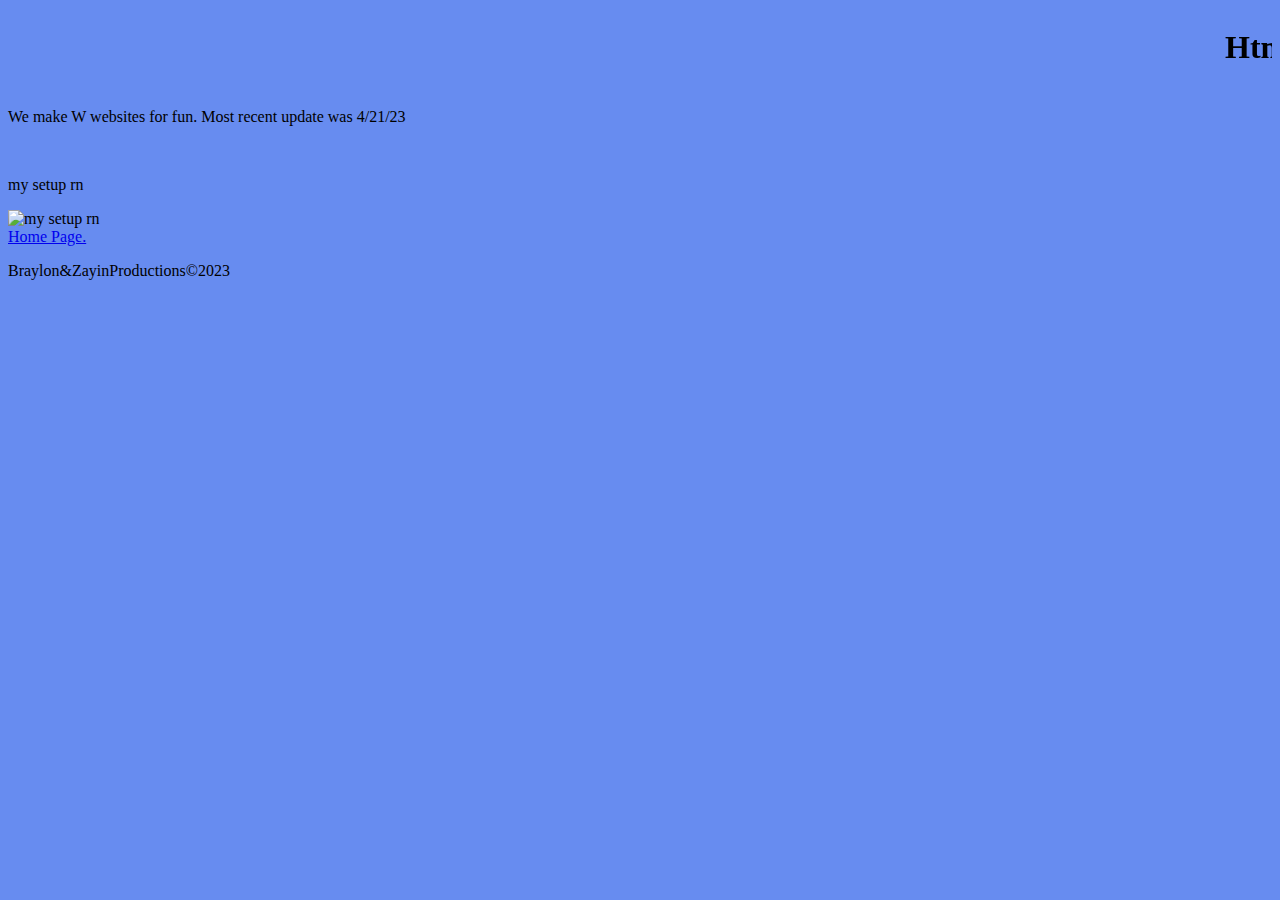
==== more.html @ 1ca8b208 "Add files via upload" ====
<!DOCTYPE html>
<head>
	<title>More</title>
    <style>
    body {
      background-color: rgb(103, 140, 240)
    } 
    </style>
</head>
   <body>
   <center><marquee><h1>Html on God</h1></marquee></center>
   <p>We make W websites for fun. Most recent update was 4/21/23</p>
   <br>
    <p>my setup rn</p>
   <img src="https://s.yimg.com/uu/api/res/1.2/5IXoCFDqM1U.JHCwvfRESg--~B/Zmk9ZmlsbDtoPTY1Njt3PTg3NTthcHBpZD15dGFjaHlvbg--/https://www.blogcdn.com/www.engadget.com/media/2008/09/toasterjpeg2.jpg.cf.webp" alt ="my setup rn" width="300" 
     height="200" /> 
     <br>
     <a href="index.html">Home Page.</a>
   <p>Braylon&ZayinProductions©2023</p>
  </body>
</html>
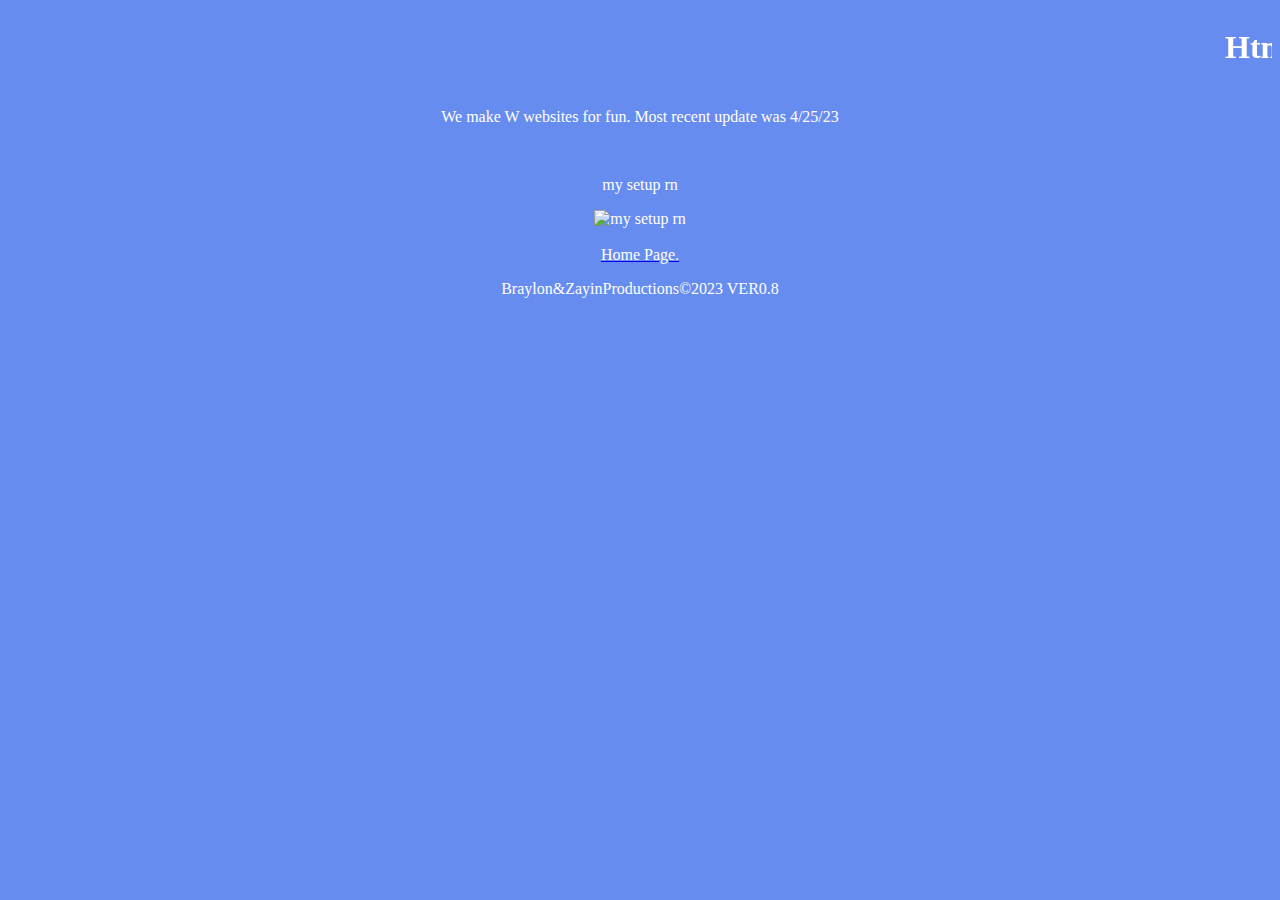
==== commit 39931b7b: "Updated More.html" ====
--- a/more.html
+++ b/more.html
@@ -3,19 +3,23 @@
 	<title>More</title>
     <style>
     body {
+      background-image: url('https://live-production.wcms.abc-cdn.net.au/8393f16b3a14cd32d0d5d75c1c05d56b?impolicy=wcms_crop_resize&cropH=1080&cropW=1918&xPos=1&yPos=0&width=862&height=485');
+      background-repeat: no-repeat;
+      background-attachment: fixed;
+      background-size: cover;
       background-color: rgb(103, 140, 240)
     } 
     </style>
 </head>
    <body>
-   <center><marquee><h1>Html on God</h1></marquee></center>
-   <p>We make W websites for fun. Most recent update was 4/21/23</p>
+   <center><marquee><h1><FONT COLOR=white>Html on God</h1></marquee></center>
+   <center><p><FONT COLOR=white>We make W websites for fun. Most recent update was 4/25/23</p></center>
    <br>
-    <p>my setup rn</p>
-   <img src="https://s.yimg.com/uu/api/res/1.2/5IXoCFDqM1U.JHCwvfRESg--~B/Zmk9ZmlsbDtoPTY1Njt3PTg3NTthcHBpZD15dGFjaHlvbg--/https://www.blogcdn.com/www.engadget.com/media/2008/09/toasterjpeg2.jpg.cf.webp" alt ="my setup rn" width="300" 
-     height="200" /> 
+    <center><p><FONT COLOR=white>my setup rn</p></center>
+   <center><img src="https://s.yimg.com/uu/api/res/1.2/5IXoCFDqM1U.JHCwvfRESg--~B/Zmk9ZmlsbDtoPTY1Njt3PTg3NTthcHBpZD15dGFjaHlvbg--/https://www.blogcdn.com/www.engadget.com/media/2008/09/toasterjpeg2.jpg.cf.webp" alt ="my setup rn" width="300" 
+     height="200" /></center>
      <br>
-     <a href="index.html">Home Page.</a>
-   <p>Braylon&ZayinProductions©2023</p>
+     <center><a href="index.html"><FONT COLOR=white>Home Page.</a></center>
+   <center><p><FONT COLOR=white>Braylon&ZayinProductions©2023 VER0.8</p></center>
   </body>
 </html>
